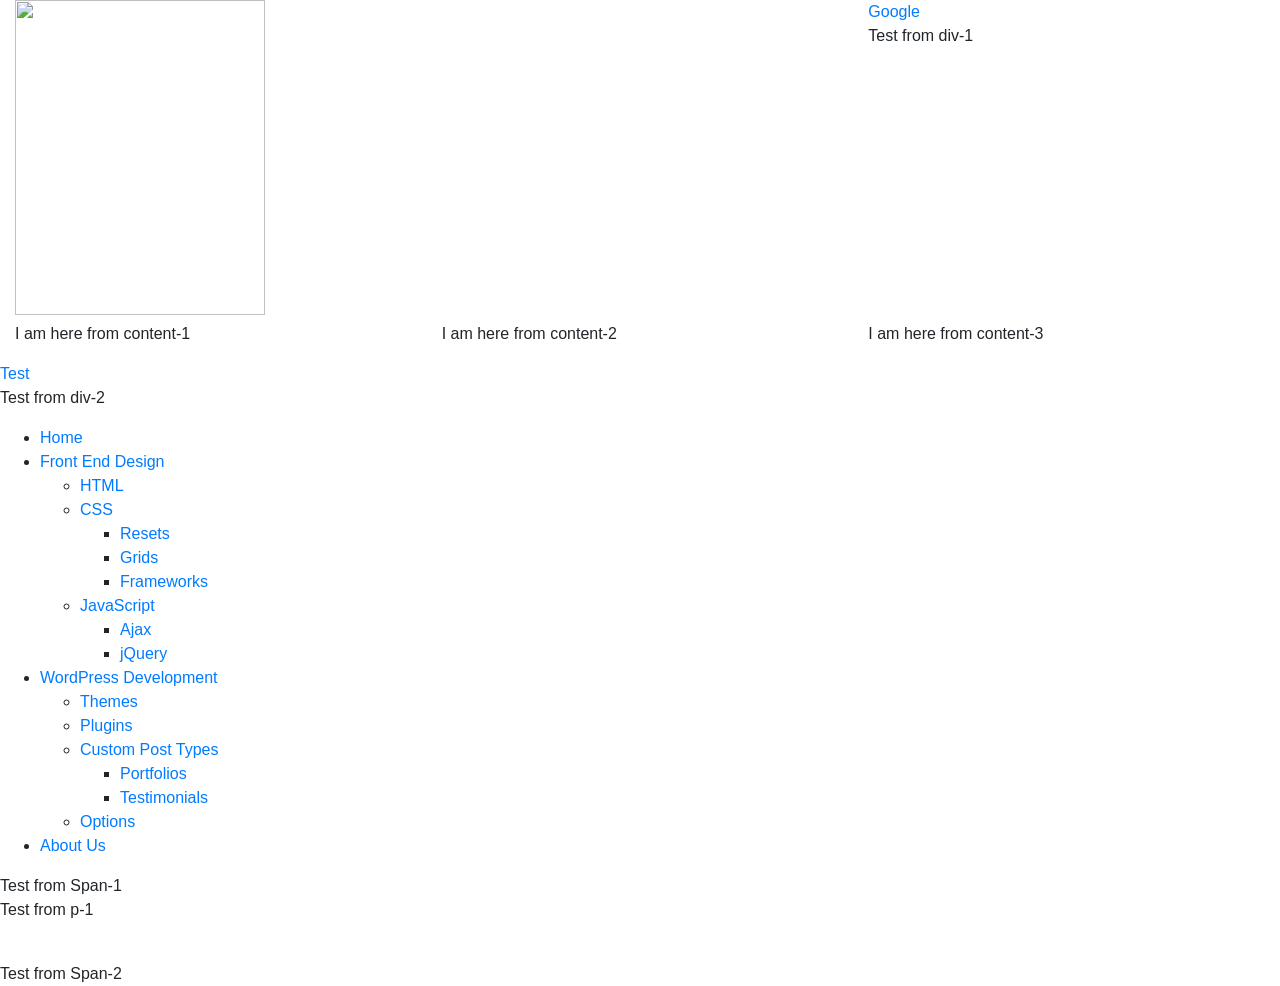
==== ClassroomExamples/Spring-2019/index.html @ 2820cdd0 "Add files via upload With Menu and bootstrap" ====
<!DOCTYPE html>
<html lang="en">
<head>
    <meta name="viewport" content="width=device-width, initial-scale=1">
    <meta charset="UTF-8">
    <title>HTML attributes</title>
</head>



<link rel="stylesheet" href="https://maxcdn.bootstrapcdn.com/bootstrap/4.0.0/css/bootstrap.min.css" integrity="sha384-Gn5384xqQ1aoWXA+058RXPxPg6fy4IWvTNh0E263XmFcJlSAwiGgFAW/dAiS6JXm" crossorigin="anonymous">

<script src="https://code.jquery.com/jquery-3.2.1.slim.min.js" integrity="sha384-KJ3o2DKtIkvYIK3UENzmM7KCkRr/rE9/Qpg6aAZGJwFDMVNA/GpGFF93hXpG5KkN" crossorigin="anonymous"></script>
<script src="https://cdnjs.cloudflare.com/ajax/libs/popper.js/1.12.9/umd/popper.min.js" integrity="sha384-ApNbgh9B+Y1QKtv3Rn7W3mgPxhU9K/ScQsAP7hUibX39j7fakFPskvXusvfa0b4Q" crossorigin="anonymous"></script>
<script src="https://maxcdn.bootstrapcdn.com/bootstrap/4.0.0/js/bootstrap.min.js" integrity="sha384-JZR6Spejh4U02d8jOt6vLEHfe/JQGiRRSQQxSfFWpi1MquVdAyjUar5+76PVCmYl" crossorigin="anonymous"></script>

<link rel="stylesheet"type="text/css" href="attributesStyle.css">
<!--<style>-->

    <!--body {background-color: chocolate}-->
    <!--.divclass-1 {color: pink}-->
    <!--.divclass-1 {font-size: larger}-->
    <!--#p-1 {color: red}-->
    <!--.divclass-2{border: aliceblue}-->
    <!--.divclass-2 {border-style: dotted}-->
    <!--#p-1 {font-weight: bold}-->

<!--</style>-->

<body>
<div id="div-1" class="container-fluid">
    <div class="row">
        <div class="col-6 col-sm-4 col-lg-4">
            <img src="download.png" height="315"
                 style="
    width: 250px;
"
            >
        </div>
        <div class="col-6 col-sm-4 col-lg-4">

            <iframe width="200" height="315" src="https://www.youtube.com/embed/i1WrWUKUJho" frameborder="0" allow="accelerometer; autoplay; encrypted-media; gyroscope; picture-in-picture" allowfullscreen></iframe>

        </div>
        <div class="col-3 col-sm-4 col-lg-4">

            <a href ="www.google.com" class="divclass-1"> Google</a>
            <p id="p-1">Test from div-1 </p>
        </div>



    </div>

<div class="row">
    <div class="col-4 col-sm-3 col-lg-4">
        <p> I am here from content-1</p>
    </div>

    <div class="col-4 col-sm-3 col-lg-4">
        <p> I am here from content-2</p>
    </div>

    <div class="col-4 col-sm-3 col-lg-4">

        <p> I am here from content-3</p>
    </div>

</div>


</div>

<div id="div-2" class="divclass-1">

    <a href ="index2.html" class="divclass-1"> Test </a>
    <p> Test from div-2</p>
    <ul class="main-navigation">
        <li><a href="#">Home</a></li>
        <li><a href="#">Front End Design</a>
            <ul>
                <li><a href="#">HTML</a></li>
                <li><a href="#">CSS</a>
                    <ul>
                        <li><a href="#">Resets</a></li>
                        <li><a href="#">Grids</a></li>
                        <li><a href="#">Frameworks</a></li>
                    </ul>
                </li>
                <li><a href="#">JavaScript</a>
                    <ul>
                        <li><a href="#">Ajax</a></li>
                        <li><a href="#">jQuery</a></li>
                    </ul>
                </li>
            </ul>
        </li>
        <li><a href="#">WordPress Development</a>
            <ul>
                <li><a href="#">Themes</a></li>
                <li><a href="#">Plugins</a></li>
                <li><a href="#">Custom Post Types</a>
                    <ul>
                        <li><a href="#">Portfolios</a></li>
                        <li><a href="#">Testimonials</a></li>
                    </ul>
                </li>
                <li><a href="#">Options</a></li>
            </ul>
        </li>
        <li><a href="#">About Us</a></li>
    </ul>
</div>

<div id="div-3" class="divclass-2">
<span id="span-1">Test from Span-1 </span>
    <p id="p-2"> Test from p-1 </p>

    <br>
    <span id="span-2"> Test from Span-2</span>
</div>

<!--<div class="container-fluid">-->
    <!--<div class="row">-->
        <!--<div class="col-4 col-sm-3 col-lg-6">-->
            <!--<p> I am here from content-1</p>-->
        <!--</div>-->
        <!--<div class="col-4 col-sm-3 col-lg-6">-->
            <!--<p> I am here from content-2</p>-->
        <!--</div>-->

        <!--<div class="col-4 col-sm-3">-->

            <!--<p> I am here from content-3</p>-->
        <!--</div>-->

    <!--</div>-->
<!--</div>-->




<!--<div class="container-fluid">-->
    <!--<div class="row">-->
        <!--<div class="col-4 col-lg-3">-->

            <!--<p> Content1</p>-->

        <!--</div>-->
        <!--<div class="col-4 col-lg-3">-->
            <!--<p> Content2</p>-->
        <!--</div>-->

        <!--<div class="col-4 col-lg-3">-->
            <!--<p> Content3</p>-->

        <!--</div>-->

        <!--<div class="col-lg-3">-->

            <!--<p> Content 4 only for Desktop</p>-->
        <!--</div>-->


    <!--</div>-->


<!--</div>-->


</body>
</html>
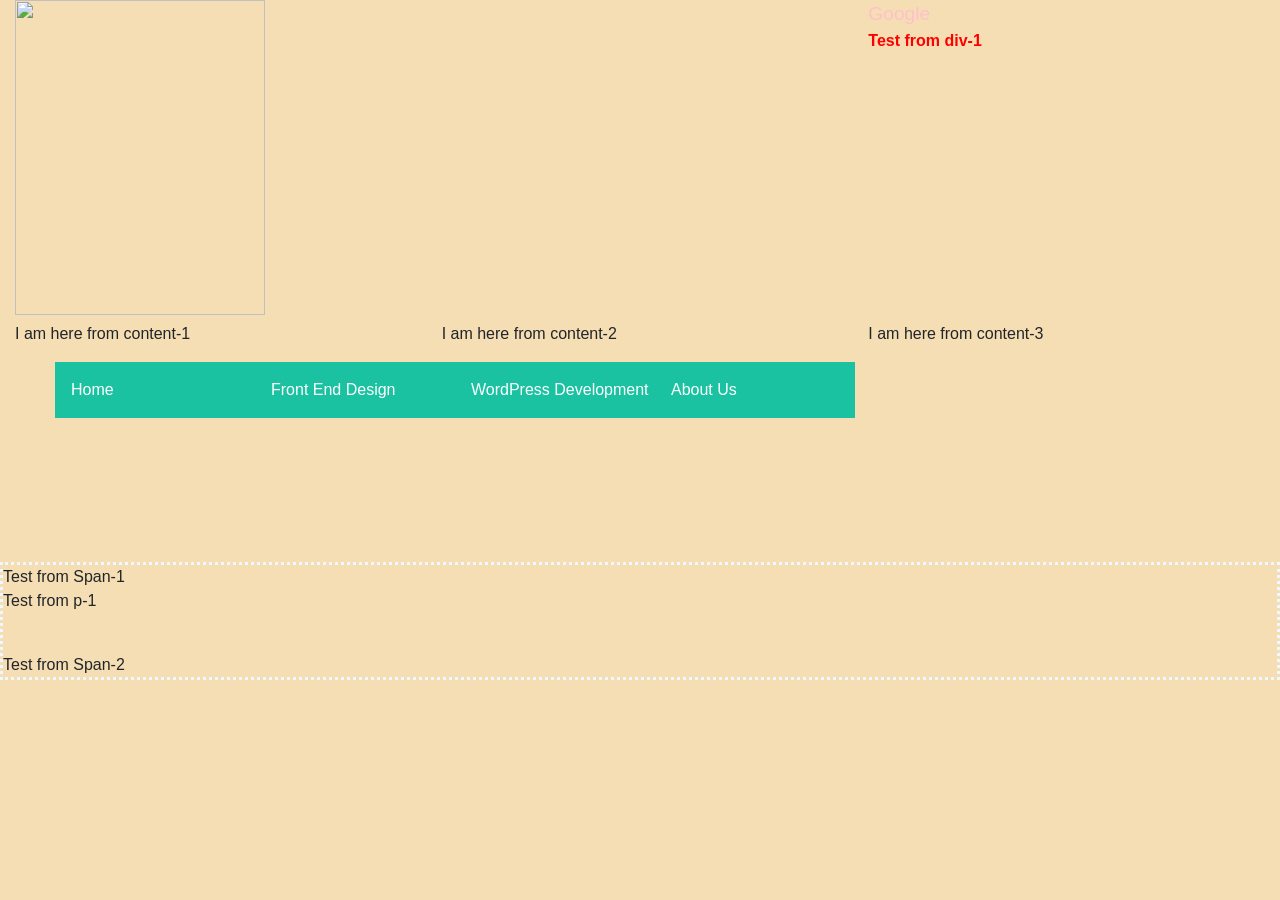
==== commit 18551365: "Add files via upload Updated changes" ====
--- a/ClassroomExamples/Spring-2019/index.html
+++ b/ClassroomExamples/Spring-2019/index.html
@@ -71,14 +71,17 @@
 
 </div>
 
-<div id="div-2" class="divclass-1">
+<div id="div-2" class="container-fluid">
 
-    <a href ="index2.html" class="divclass-1"> Test </a>
-    <p> Test from div-2</p>
-    <ul class="main-navigation">
-        <li><a href="#">Home</a></li>
-        <li><a href="#">Front End Design</a>
-            <ul>
+   <div class="row">
+       <div class="col-5 col-lg-10 col-sm-10">
+
+    <!--<a href ="index2.html" class="divclass-1"> Test </a>-->
+    <!--<p> Test from div-2</p>-->
+    <ul>
+        <li class="liWidth"><a href="#">Home</a></li>
+        <li class="liWidth"><a href="#">Front End Design</a>
+            <ul class="fixMenu">
                 <li><a href="#">HTML</a></li>
                 <li><a href="#">CSS</a>
                     <ul>
@@ -88,15 +91,15 @@
                     </ul>
                 </li>
                 <li><a href="#">JavaScript</a>
-                    <ul>
+                    <ul  class="fixMenu">
                         <li><a href="#">Ajax</a></li>
                         <li><a href="#">jQuery</a></li>
                     </ul>
                 </li>
             </ul>
         </li>
-        <li><a href="#">WordPress Development</a>
-            <ul>
+        <li class="liWidth"><a href="#">WordPress Development</a>
+            <ul class="fixMenu">
                 <li><a href="#">Themes</a></li>
                 <li><a href="#">Plugins</a></li>
                 <li><a href="#">Custom Post Types</a>
@@ -108,8 +111,10 @@
                 <li><a href="#">Options</a></li>
             </ul>
         </li>
-        <li><a href="#">About Us</a></li>
+        <li class="liWidth"><a href="#">About Us</a></li>
     </ul>
+       </div>
+</div>
 </div>
 
 <div id="div-3" class="divclass-2">
--- a/ClassroomExamples/Spring-2019/attributesStyle.css
+++ b/ClassroomExamples/Spring-2019/attributesStyle.css
@@ -0,0 +1,72 @@
+
+body {background-color: wheat}
+.divclass-1 {color: pink}
+.divclass-1 {font-size: larger}
+#p-1 {color: red}
+#div-2{height: 200px}
+.divclass-2{border: aliceblue}
+.divclass-2 {border-style: dotted}
+#p-1 {font-weight: bold}
+#p-2
+ul {
+    list-style: none;
+    padding: 0;
+    margin: 0;
+    background: #1bc2a2;
+}
+
+ul li {
+    display: block;
+    position: relative;
+    float: left;
+    background: #1bc2a2;
+}
+
+li ul { display: none; }
+
+ul li a {
+    display: block;
+    padding: 1em;
+    text-decoration: none;
+    white-space: nowrap;
+    color: #fff;
+}
+
+ul li a:hover { background: #2c3e50; }
+
+li:hover > ul {
+    display: block;
+    position: absolute;
+}
+
+li:hover li { float: none; }
+
+li:hover a { background: #1bc2a2; }
+
+li:hover li a:hover { background: #2c3e50; }
+
+.main-navigation li ul li { border-top: 0; }
+
+.liWidth{
+    width: 200px;
+}
+
+@media screen and (max-width: 500px) {
+    .fixMenu{
+
+
+        position: absolute;
+        left: 100%;
+        top: 0;
+
+
+
+
+    }
+}
+
+
+ul ul ul {
+    left: 100%;
+    top: 0;
+}
